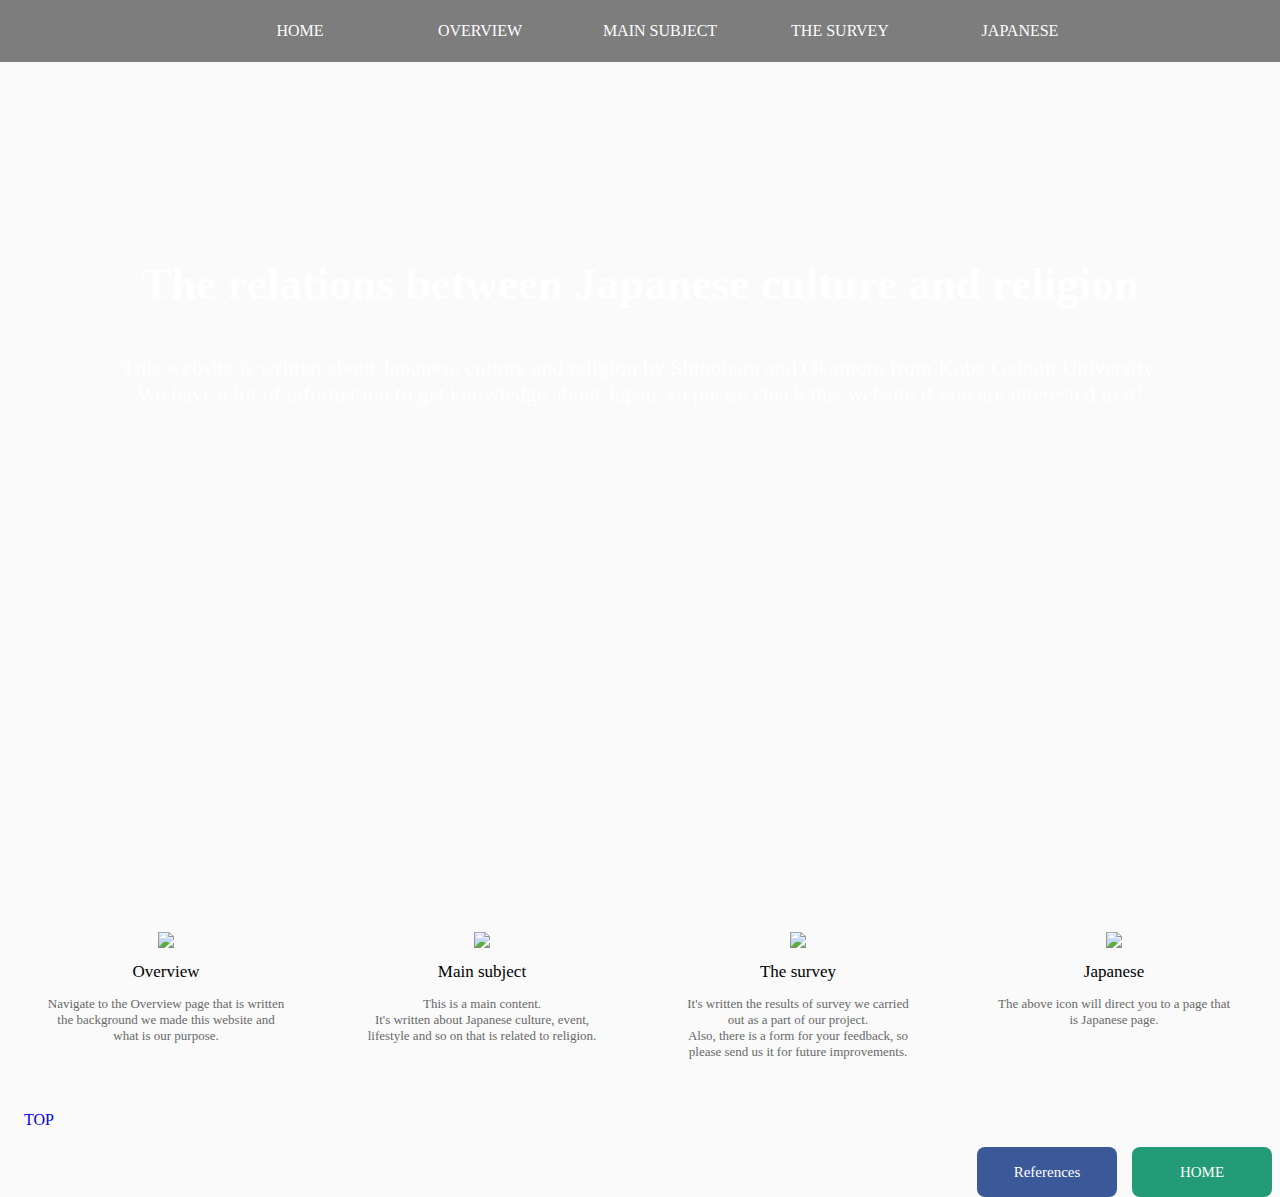
==== homeen.html @ 9dd11e8c "Update homeen.html" ====
<!DOCTYPE>
<html>
    <head>
        <meta charset="utf-8">
        <meta name="viewport" content="width=device-width, initial-scale=1.0">
        <title>HOME | The relation between Japanese culture and religion</title>
        <link rel="stylesheet" href="index.css">
    </head>
    <body>
        
        
        <header>
            <ul class="header-list">
                <a href="homeen.html"><li>HOME</li></a>
                <a href="overviewen.html"><li>OVERVIEW</li></a>
                <a href="main-subjecten.html"><li>MAIN SUBJECT</li></a>
                <a href="surveyen.html"><li>THE SURVEY</li></a>
                <a href="index.html"><li>JAPANESE</li></a>
            </ul>
            <a id="gotop"></a>
        </header>
        
        
        <main>
            <div class="title">
                <h1>The relations between Japanese culture and religion</h1>
                <p>This website is written about Japanese culture and religion by Shinohara and Okamoto from Kobe Gakuin University.
                    <br>We have a lot of information to get knowledge about Japan, so please check this website if you are interested in it!
                </p>
            </div>

            <div class="contents">
                <div class="contents-icon">
                    <a href="overviewen.html"><img src="icon1.png"></a>
                    <h2>Overview</h2>
                    <p>Navigate to the Overview page that is written the background we made this website and what is our purpose.
                    </p>

                </div>
                <div class="contents-icon">
                    <a href="main-subjecten.html"><img src="icon2.png"></a>
                    <h2>Main subject</h2>
                    <p>This is a main content.
                        <br>It's written about Japanese culture, event, lifestyle and so on that is related to religion.
                    </p>
                </div>
                <div class="contents-icon">
                    <a href="surveyen.html"><img src="icon3.png"></a>
                    <h2>The survey</h2>
                    <p>It's written the results of survey we carried out as a part of our project.
                        <br>Also, there is a form for your feedback, so please send us it for future improvements.  
                    </p>
                </div>
                <div class="contents-icon">
                    <a href="index.html"><img src="icon6.png"></a>
                    <h2>Japanese</h2>
                    <p>The above icon will direct you to a page that is Japanese page.</p>
                </div>
                <div class="clear"></div>
            </div>
              　<a href="#gotop" class="gotop">TOP</a>
        </main>

        
        <footer>
            <ul class="footer-logo">
                <a href="homeen.html"><li id="logo1">HOME</li></a>
                <a href="referenceen.html"><li id="logo2">References</li></a>
            </ul>
        </footer>
    </body>
</html>
---- index.css ----
/* 全体書式 */
* {
    box-sizing: border-box;
}
body {
    font-family: serif;
    background-color: #fafafa;
}
html{
    scroll-behavior: smooth;
}
li {
    list-style: none;
}
a {
    text-decoration: none;
}

/* ヘッダー */
header {
    width: 100%;
    position: fixed;
    top: 0;
    left: 0;
    right: 0;
    background-color: black;
    opacity: 0.5;    
}
.header-list {
    width: 100%;
    display: flex;
    flex-wrap: wrap;
    justify-content: center;

}
.header-list li {
    width: 180px;
    height: 30px;
    line-height: 30px;
    text-align: center;
    color: white;
}
.header-list li:hover {
    color: #d0d0d0;
    transition: linear 0.2s;
}
.header-list a:hover {
    color: #d0d0d0;
    transition: linear 0.3s;
}


/* メイン */
main {
    width: 100%;
    margin-top: -10px; 
    background-repeat: no-repeat;
}
.title {
    padding-top: 30px;
    text-align: center;
    color: white;
    background-image: url(header.jpg); 
    height: 100%;
    width: 100%;
}
.title h1 {
    font-size: 45px;
    padding: 200 0 15 0;
}
.title p {
    font-size: 22px;
}

.contents {
    margin: 25px 0px;
    padding: 25px 0px;
}
.contents-expl {
    text-align: center;
    margin-top: -10px;
    margin-bottom: 50px;
}
.contents-icon {
    width: 25%;
    margin-top: 0px;
    text-align: center;
    float: left;
}
.contents-icon :hover {
    background-color: #f4f5f7;
    opacity: 0.7;
    transition: linear 0.3s;
}
.contents-icon h2 {
    font-size: 17px;
    font-weight: normal;
}
.contents-icon p {
    width: 75%;
    margin: 0 auto;
    font-size: 13px;
    font-weight: lighter;
    color: #696969;
}
.clear {
    clear: left;
}

/* トップボタン */
#top-btn {
    position: fixed;
    bottom: 20px;
    right: 15px;
    opacity: 0.3;
}
#top-btn:hover {
    opacity: 1.0;
    transition: linear 0.2s;
}

/* フッター */
footer {
    width: 100%;
}
.footer-logo li {
    width: 140px;
    height: 50px;
    font-size: 15px;
    line-height: 50px;
    color: white;
    border-radius: 8px;
    text-align: center;
    float: right;
}
#logo1 {
    background-color: #239b76;
}
#logo2 {
    background-color: #3b5998;
    margin-right: 15px;
}
footer li:hover {
    color: #d0d0d0;
    transition: all linear 0.3s;
    text-decoration: solid 1px underline;
}

/* レスポンシブ */
@media screen and (max-width: 956px) {
    .title {
      padding-top: 60px;
      text-align: center;
      color: white;
    }
    .title h1 {
        font-size: 27px;
        padding-top: 100px;
    }
    .title p {
        font-size: 18px;
    }

}

@media screen and (max-width: 900px) {
    .contents-icon {
        width: 50%;
        padding-top: 50px;
    }
}

@media screen and (max-width: 597px) {
    .header-list li {
        width: 500px;
    .title {
      padding-top: 90px;
    }
    .contents-icon {
        width: 100%;
    }
}

@media screen and (max-width: 416px) {
    .title {
      padding-top: 150px;
    }
}
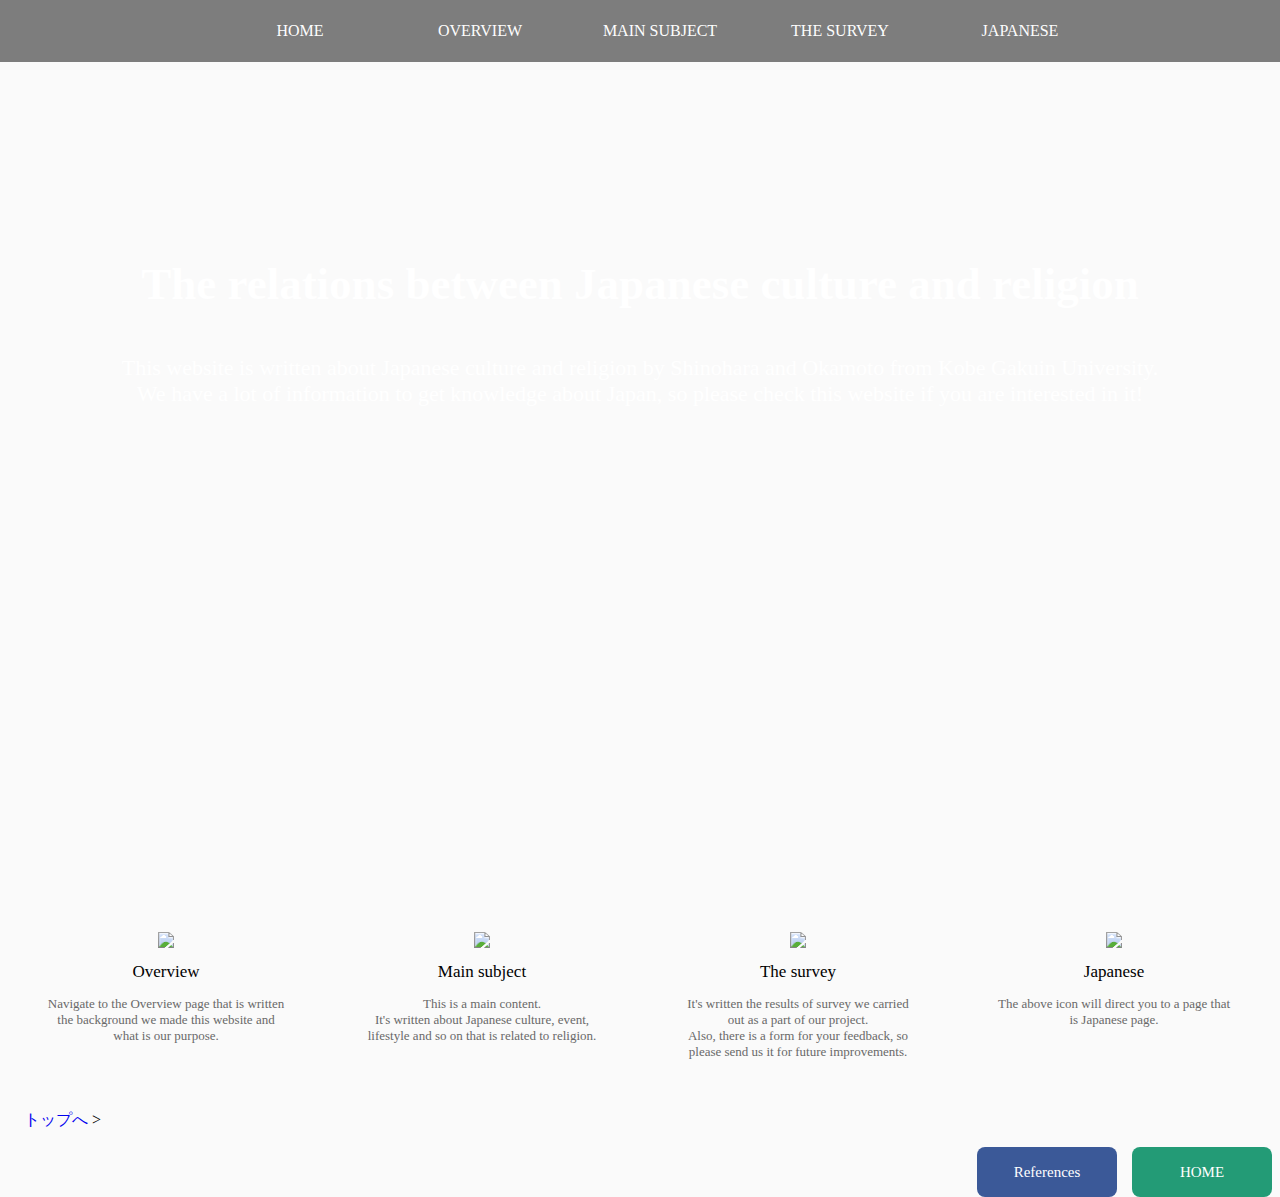
==== commit 74e6bc76: "Update homeen.html" ====
--- a/homeen.html
+++ b/homeen.html
@@ -17,7 +17,6 @@
                 <a href="surveyen.html"><li>THE SURVEY</li></a>
                 <a href="index.html"><li>JAPANESE</li></a>
             </ul>
-            <a id="gotop"></a>
         </header>
         
         
@@ -58,7 +57,7 @@
                 </div>
                 <div class="clear"></div>
             </div>
-              　<a href="#gotop" class="gotop">TOP</a>
+              　<a href="#" class="gotop">トップへ</a> >
         </main>
 
         
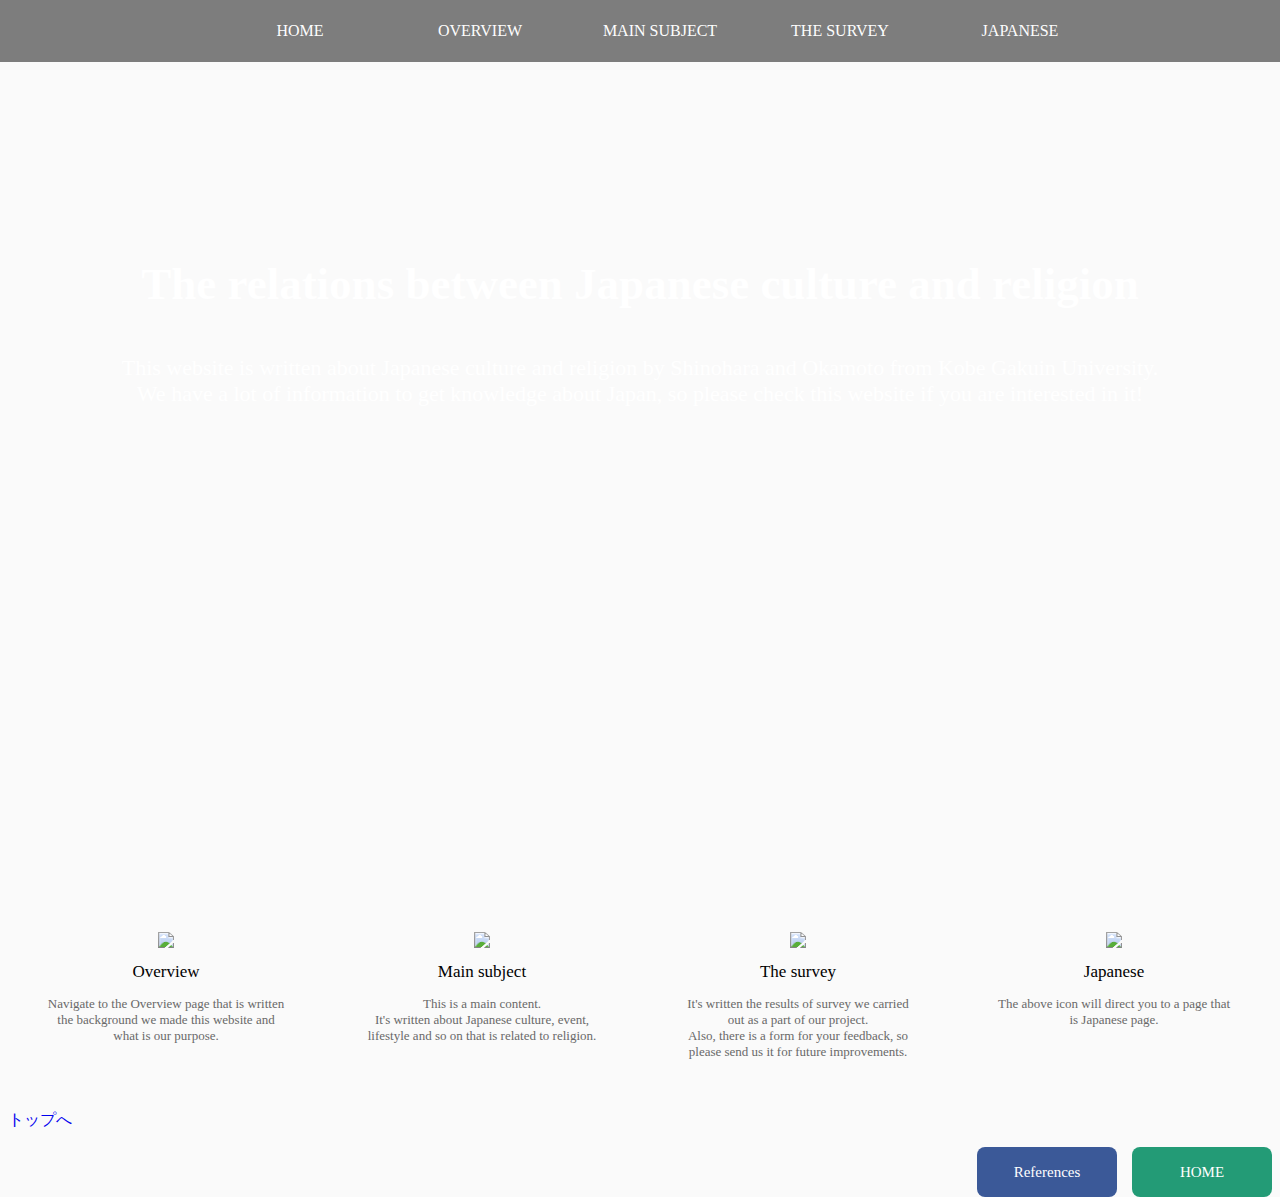
==== commit 49768ff1: "Update homeen.html" ====
--- a/homeen.html
+++ b/homeen.html
@@ -57,7 +57,7 @@
                 </div>
                 <div class="clear"></div>
             </div>
-              　<a href="#" class="gotop">トップへ</a> >
+            <a href="#" class="gotop">トップへ</a> 
         </main>
 
         
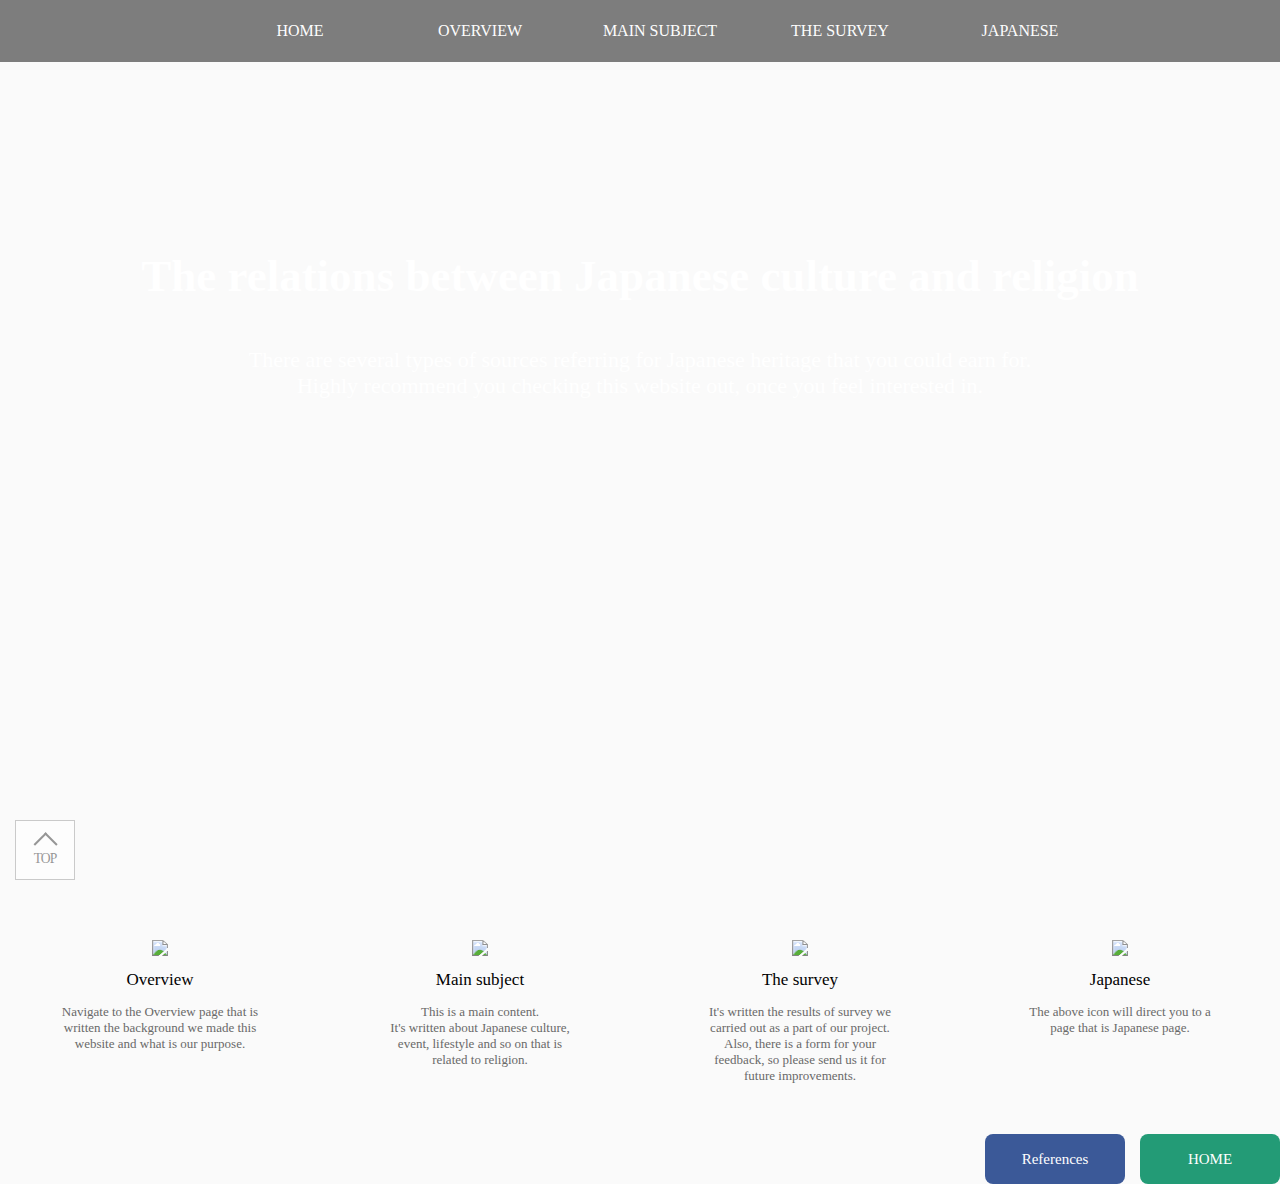
==== commit b9e53b26: "Update homeen.html" ====
--- a/homeen.html
+++ b/homeen.html
@@ -10,21 +10,39 @@
         
         
         <header>
-            <ul class="header-list">
-                <a href="homeen.html"><li>HOME</li></a>
-                <a href="overviewen.html"><li>OVERVIEW</li></a>
-                <a href="main-subjecten.html"><li>MAIN SUBJECT</li></a>
-                <a href="surveyen.html"><li>THE SURVEY</li></a>
-                <a href="index.html"><li>JAPANESE</li></a>
-            </ul>
+            <div class="header1">
+                <div class="header-list1">
+                    <div class="header-text">Japanese culture and religion</div>
+                </div>
+                <input type="checkbox" class="menu-btn" id="menu-btn">
+                <label for="menu-btn" class="menu-icon"><span class="btn-icon"></span></label>
+                <ul class="menu">
+                    <li class="top"><a href="homeen.html">HOME</a></li>
+                    <li><a href="overviewen.html">OVERVIEW</a></li>
+                    <li><a href="main-subjecten.html">MAIN SUBJECT</a></li>
+                    <li><a href="surveyen.html">THE SURVEY</a></li>
+                    <li><a href="index.html">JAPANESE</a></li>
+                </ul>
+            </div>
+            
+            <div class="header2">
+                <ul class="header-list2">
+                    <a href="homeen.html"><li>HOME</li></a>
+                    <a href="overviewen.html"><li>OVERVIEW</li></a>
+                    <a href="main-subjecten.html"><li>MAIN SUBJECT</li></a>
+                    <a href="surveyen.html"><li>THE SURVEY</li></a>
+                    <a href="index.html"><li>JAPANESE</li></a>
+                </ul>
+            </div>
+            
         </header>
         
         
         <main>
             <div class="title">
                 <h1>The relations between Japanese culture and religion</h1>
-                <p>This website is written about Japanese culture and religion by Shinohara and Okamoto from Kobe Gakuin University.
-                    <br>We have a lot of information to get knowledge about Japan, so please check this website if you are interested in it!
+                <p>There are several types of sources  referring for Japanese heritage that you could earn for.
+                    <br>Highly recommend you checking this website out, once you feel interested in.
                 </p>
             </div>
 
@@ -57,7 +75,7 @@
                 </div>
                 <div class="clear"></div>
             </div>
-            <a href="#" class="gotop">トップへ</a> 
+            <a href="#" class="gotop">TOP</a> 
         </main>
 
         
--- a/index.css
+++ b/index.css
@@ -3,6 +3,7 @@
     box-sizing: border-box;
 }
 body {
+    margin: 0;
     font-family: serif;
     background-color: #fafafa;
 }
@@ -15,40 +16,44 @@
 a {
     text-decoration: none;
 }
+span {
+    padding-left: 1rem;
+}
 
 /* ヘッダー */
-header {
+.header1 {
+    display: none;
+}
+.header2 {
     width: 100%;
     position: fixed;
     top: 0;
     left: 0;
     right: 0;
     background-color: black;
-    opacity: 0.5;    
-}
-.header-list {
-    width: 100%;
+    opacity: 0.5;
+}
+.header-list2 {
     display: flex;
     flex-wrap: wrap;
     justify-content: center;
-
-}
-.header-list li {
+}
+.header-list2 li {
     width: 180px;
     height: 30px;
     line-height: 30px;
     text-align: center;
     color: white;
 }
-.header-list li:hover {
+.header-list2 li:hover {
     color: #d0d0d0;
     transition: linear 0.2s;
 }
-.header-list a:hover {
+.header-list2 a:hover {
     color: #d0d0d0;
     transition: linear 0.3s;
-}
-
+    text-decoration: solid 1px underline;
+}
 
 /* メイン */
 main {
@@ -70,11 +75,15 @@
 }
 .title p {
     font-size: 22px;
+    padding: 0px 20px;
 }
 
 .contents {
     margin: 25px 0px;
     padding: 25px 0px;
+}
+.contents p {
+    padding: 0px 20px;
 }
 .contents-expl {
     text-align: center;
@@ -108,15 +117,39 @@
 }
 
 /* トップボタン */
-#top-btn {
+.gotop {
     position: fixed;
+    width: 60px;
+    height: 60px;
+    left: 15px;
     bottom: 20px;
-    right: 15px;
-    opacity: 0.3;
-}
-#top-btn:hover {
-    opacity: 1.0;
-    transition: linear 0.2s;
+    box-sizing: border-box;
+    background: #FFF;
+    border: 1px solid #999;
+    padding-top: 30px;
+    text-align: center;
+    letter-spacing: -1px;
+    font-size: 85%;
+    text-decoration: none;
+    color: #333;
+    opacity: 0.5;
+}
+.gotop::before {
+    content: "";
+    display: block;
+    border-top: 2px solid #333;
+    border-right: 2px solid #333;
+    width: 25%;
+    height: 25%;
+    top: 25%;
+    left: 0;
+    right: 0;
+    margin: auto;
+    position: absolute;
+    transform: rotate(-45deg);
+}
+.gotop:hover {
+    opacity: 0.5;
 }
 
 /* フッター */
@@ -170,9 +203,130 @@
     }
 }
 
-@media screen and (max-width: 597px) {
-    .header-list li {
-        width: 500px;
+@media screen and (max-width: 600px) {
+    /* ヘッダー部分 */
+    .header1 {
+        background: #404040;
+        position: fixed;
+        width: 100%;
+        height: 60px;
+        display: block;;
+      }
+      .header-list1 {
+          width: 100%;
+          height: 50px;
+          position: absolute;
+          box-sizing: border-box;
+          display: flex;
+          justify-content: center;
+          align-items: center;
+        }
+      .header-list2 {
+        display: none;
+      }
+        .header-text {
+          position: absolute;
+          color: white;
+          letter-spacing: 1px;
+          font-size: 20px;
+          padding-top: 20px;
+        } 
+      
+      /* メニュー部分 */
+      .menu {
+          list-style: none;
+          position: absolute;
+          width: 100%;
+          height: auto;
+          top: 0;
+          margin-top: 60px;
+          padding: 0 0 10px 0;
+          clear: both;
+          background: black;
+          transition: 0.3192s cubic-bezier(0.04, 0.04, 0.12, 0.96) 0.1008s;
+          transform: scale(1, 0);
+          transform-origin: top;
+          opacity: 0.5;
+        }
+      .menu a {
+        text-decoration: none;
+        font-weight: 500;
+        letter-spacing: 2px;
+        font-size: 16px;
+        text-transform: capitalize;
+        color: white;
+        opacity: 0;
+        transition: 0.5s;
+      }
+      
+      .menu li {
+        border-top: 1px solid #888888;
+        padding: 15px 0;
+        margin: 0 54px;
+        opacity: 0;
+        transition: 0.5s;
+      }
+      
+      .menu-btn:checked ~ .menu a,
+      .menu-btn:checked ~ .menu li {
+        opacity: 1;
+        transition: 0.3192s cubic-bezier(0.04, 0.04, 0.12, 0.96) 0.2s;
+      }
+      
+      .menu-btn {
+        display: none;
+        }
+      
+      .menu-icon {
+        display: inline-block;
+        position: relative;
+        cursor: pointer;
+        padding: 33px 15px;
+        -webkit-tap-highlight-color: black;
+      }
+      
+      /* メニュー部分　動き */
+      .menu-btn:checked ~ .menu {
+          transform: scale(1, 1);
+          transform-origin: top;
+          transition: 0.3192s cubic-bezier(0.04, 0.04, 0.12, 0.96) 0.1008s;
+      }
+      /* ボタン部分 */
+      .btn-icon {
+        background: white;
+        display: block;
+        height: 2px;
+        width: 30px;
+        position: relative;
+        transition: 0.3192s cubic-bezier(0.04, 0.04, 0.12, 0.96) 0.1008s;
+        padding-left: 0px;
+      }
+      
+      .btn-icon:before,
+      .btn-icon:after {
+        content: "";
+        display: block;
+        height: 100%;
+        width: 100%;
+        position: absolute;
+        background: white;
+        transition: 0.3192s cubic-bezier(0.04, 0.04, 0.12, 0.96) 0.1008s;
+      }
+      
+      .btn-icon:before {
+        top: 9px;
+      }
+      
+      .btn-icon:after {
+        bottom: 9px;
+      }
+      
+    .title {
+      padding-top: 90px;
+    }
+    .contents-icon {
+        width: 100%;
+    }
     .title {
       padding-top: 90px;
     }
